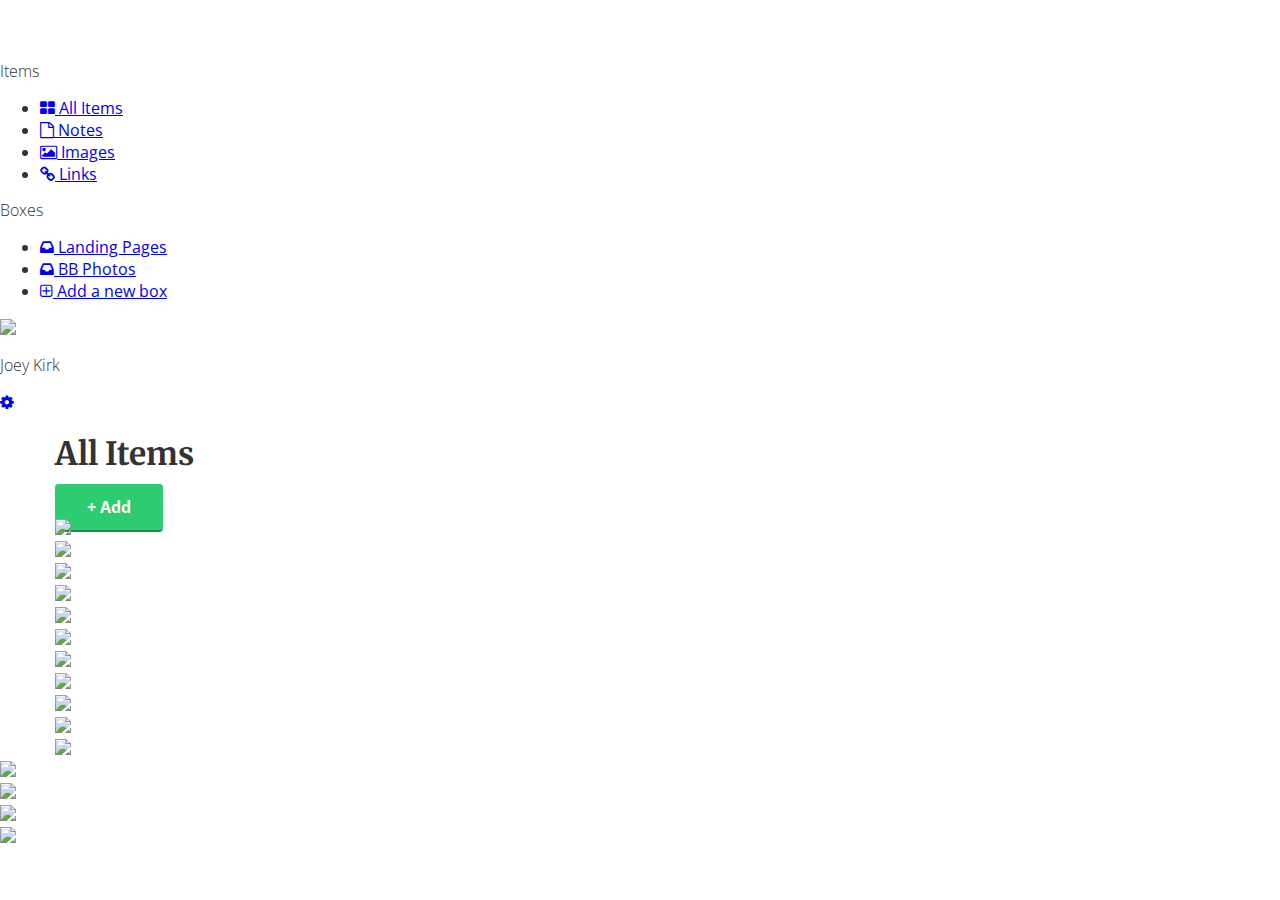
==== dashboard-images.html @ 3e9d05b1 "Assignment-33-completed" ====
<!DOCTYPE html>
 <html lang="en-us">
 <head>
   <meta http-equiv="X-UA-Compatible" content="IE=Edge">
   <meta name="viewport" content="width=device-width, initial-scale=1">
   <meta charset="UTF-8">
 
   <title>Dashboard | Blocbox</title>
 
   <!-- Google Fonts -->
  <link href='https://fonts.googleapis.com/css?family=Open+Sans:400,400italic,300,300italic,600,600italic,700,700italic|Merriweather' rel='stylesheet' type='text/css'>

   <!-- CSS -->
    <link rel="stylesheet" href="css/normalize.css">
    <link rel="stylesheet" href="css/style.css">
    <link rel="stylesheet" href="css/font-awesome.css">
    <link rel="stylesheet" href="css/animate.css">
 </head>
 <body class="dashboard">
   <!-- LEFT NAV -->
   <nav id="left-nav" class="left-nav">
     <a href="#" class="site-logo"><img src="images/site-logo.png" /></a>
     <div class="items">
       <p>Items</p>
       <ul>
         <li><a href="#"><i class="fa fa-th-large"></i> All Items</a></li>
         <li><a href="#"><i class="fa fa-file-o"></i> Notes</a></li>
         <li><a href="#"><i class="fa fa-picture-o"></i> Images</a></li>
         <li><a href="#"><i class="fa fa-link"></i> Links</a></li>
       </ul>
       <p>Boxes</p>
       <ul>
         <li><a href="#"><i class="fa fa-inbox"></i> Landing Pages</a></li>
         <li><a href="#"><i class="fa fa-inbox"></i> BB Photos</a></li>
         <li><a href="#"><i class="fa fa-plus-square-o"></i> Add a new box</a></li>
       </ul>
     </div>
     <div class="settings">
     <img src="https://s3.amazonaws.com/uifaces/faces/twitter/jsa/128.jpg">
     <p>Joey Kirk</p>
     <a href="#"><i class="fa fa-cog"></i></a>
   </div>
   </nav>
    <main role="main">
   <!-- Benefits -->
   <section class="content">
     <div class="container">
       <div class="header">
         <h1>All Items</h1>
         <a href="#" class="btn">+ Add</a>
       </div>
     </div>
     <div class="container">
       <div class="content-item">
         <div class="item-box">
          <img src="https://static.pexels.com/photos/20306/pexels-photo-large.jpg">
         </div>
       </div>
       <div class="content-item">
         <div class="item-box">
          <img src="https://static.pexels.com/photos/4602/jumping-cute-playing-animals-large.jpg">
         </div>
       </div>
       <div class="content-item">
         <div class="item-box">
          <img src="https://static.pexels.com/photos/4067/animal-pet-cute-cat-large.jpg">
         </div>
       </div>
       <div class="content-item">
         <div class="item-box">
          <img src="https://static.pexels.com/photos/20787/pexels-photo-large.jpg">
         </div>
       </div>
       <div class="content-item">
         <div class="item-box">
          <img src="https://static.pexels.com/photos/21802/pexels-photo-large.jpg">
         </div>
       </div>
       <div class="content-item">
         <div class="item-box">
          <img src="https://static.pexels.com/photos/8923/pexels-photo-large.jpg">
         </div>
       </div>
       <div class="content-item">
         <div class="item-box">
          <img src="https://static.pexels.com/photos/1173/animal-dog-pet-cute-large.jpg">
         </div>
       </div>
       <div class="content-item">
         <div class="item-box">
          <img src="https://static.pexels.com/photos/10467/pexels-photo-10467-large.jpeg">
         </div>
       </div>
       <div class="content-item">
         <div class="item-box">
          <img src="https://static.pexels.com/photos/36347/cow-pasture-animal-almabtrieb-large.jpg">
         </div>
       </div>
       <div class="content-item">
         <div class="item-box">
          <img src="https://static.pexels.com/photos/17767/pexels-photo-large.jpg">
         </div>
       </div>
     <div class="content-item">
         <div class="item-box">
          <img src="https://static.pexels.com/photos/9226/animals-birds-owl-fauna-large.jpg">
         </div>
       </div>
     </div>
     <div class="content-item">
         <div class="item-box">
          <img src="https://static.pexels.com/photos/12526/pexels-photo-12526-large.jpeg">
         </div>
       </div>
     </div>
     <div class="content-item">
         <div class="item-box">
          <img src="https://static.pexels.com/photos/6509/animal-dog-pet-snout-large.jpg">
         </div>
       </div>
     </div>
     <div class="content-item">
         <div class="item-box">
          <img src="https://static.pexels.com/photos/14930/pexels-photo-large.jpg">
         </div>
       </div>
     </div>
     <div class="content-item">
         <div class="item-box">
          <img src="https://static.pexels.com/photos/4245/eating-animal-carrot-prairie-dog-large.jpg">
         </div>
       </div>
     </div>
     </div>
   </section>
 </main>
 </body>
 </html>
---- css/style.css ----
html, body{
   overflow-x: hidden;
 }
 body {
   font-family: "Open Sans", Helvetica, Arial, sans-serif;
   color:#333333;
 }
 h1, h2, h3, h4, h5, h6 {
   font-family: "Merriweather", Helvetica, Arial, sans-serif;
 }
 h2 {
   font-size:28px;
   font-weight: normal;
   margin-bottom: 5px;
 }
 p {
   font-size:16px;
   line-height: 19px;
   font-weight: 100;
 }
 /* GRID */
 .container {
   margin-right: auto;
   margin-left: auto;
   padding-left: 15px;
   padding-right: 15px;
   position: relative;
 }
 .container:before,
 .container:after {
   content: " ";
   display: table;
 }
 .container:after {
   clear: both;
 }
 .one-half, .one-third, .one-fourth {
   width:96%;
   float:left;
   position:relative;
   min-height: 1px;
   margin:0 2% 20px;
 }
 .one-half {
   width:46%;
 }

 @media (min-width: 768px) {
   .container {
     width: 750px;
   }
   .one-half {
     width:46%;
     text-align:left;
   }
 }
 @media (min-width: 992px) {
   .container {
     width: 970px;
   }
   .one-half {
     width:46%;
   }
   .one-third {
     width:29.33333%;
   }
   .one-fourth {
     width:21%;
   }
 }
 @media (min-width: 1200px) {
   .container {
     width: 1170px;
   }
 }
 @media (min-width:1980px) {
   .hero p {
      font-size:40px;
   }
   .hero h1 {
      font-size:200px;
   }
   .hero h2 {
      font-size:176px;
   }
 }

 /* HEADER */
 header {
   color:#FFFFFF;
   background: #34495E;
   background-image: linear-gradient(206deg, #5F81A3 0%, #34495E 94%);
 }
 header nav {
   padding:1em 0;
 }
 header nav ul {
   display:inline;
   text-align: right;
   float:right;
   margin:0;
 }
 @media (max-width:768px) {
   header nav ul {
   text-align: center;
   float:none;
   }
 }
 header nav ul > li {
   list-style-type: none;
   display: inline-block;
   margin:0 15px;
 }
 header nav ul > li.btn-outline {
   padding:10px 15px;
   border:2px solid #FFFFFF;
   border-radius: 4px;
 }
 header nav ul > li.btn-outline:hover {
   background:#FFFFFF;
 }
 header nav ul > li > a {
   color:#FFFFFF;
   text-decoration: none;
 } 
 header nav ul > li > a:hover {
   text-decoration:underline;
 }
 header nav ul > li.btn-outline:hover > a {
   color:#34495E;
   text-decoration:none;
 }

 header .hero {
   text-align: center;
   display:block;
   position: relative;
 }
 header .hero h1 {
   font-size:48px;
   font-weight: normal;
   margin:95px 0 0;
 }
 header .hero p {
   font-size: 22px;
   line-height: 26px;
   font-weight: 100;
   margin:10px 0 40px;
 }
 header .hero img {
   display: block;
   margin:3em auto 0;
 }

 @media (max-width:768px) {
   header .hero img {
   width:96%;
   }
}

 /* BUTTONS */
 .btn {
   border-radius: 4px;
   color:#FFFFFF;
   font-weight: 700;
   text-decoration: none;
   padding:10px 30px;
   background: #2ECC71;
   border: 2px solid #2ECC71;
   box-shadow: 0px 2px 0px 0px #22894E;
 }
 .btn:hover {
   color:#5F81A3;
   background:#FFFFFF;
   border:2px solid #cccccc;
   box-shadow: 0px 2px 0px 0px #999999;
}

/* BENEFITS */
 .benefits {
   text-align: center;
   display:block;
   position:relative;
 }
 .benefits ul {
   margin: 0 auto;
   padding:4em 0;
 }
 .benefits ul li {
   list-style-type: none;
   display: inline-block;
 }
 .benefits i {
   color:#3498DB;
   font-size:60px;
   margin:0;
   vertical-align: middle;
 }
 .benefits h2 {
   color:#3498DB;
 }
 /* PRICING */
 .pricing {
   background: #34495E url("../images/background.png") top center no-repeat;
   background: url("../images/background.png") top center no-repeat, linear-gradient(206deg, #5F81A3 0%, #34495E 94%);
   background-size:cover;
   text-align: center;
   padding:4em 0;
 }
 .pricing h2, .pricing p {
   color:#FFFFFF;
 }
 .pricing ul {
   margin:0 auto;
   padding:2em 0;
 }
 .pricing ul li {
   list-style-type: none;
 }

 .box {
   padding:0 15px 15px;
   background: #FFFFFF;
   box-shadow: 0px 2px 4px 0px rgba(0,0,0,0.20);
   min-height: 439px;
   position: relative;
   margin-top: 25px;
 }
 .box.middle {
   min-height: 485px;
   margin-top:0px;
 }
 .box h3 {
   font-family: "Lato", Helvetica, Arial, sans-serif;
   font-weight: 600;
   text-transform: uppercase;
   background: #E2E2E2;
   box-shadow: 0px 1px 2px 0px rgba(0,0,0,0.40);
   left:0;
   right:0;
   top:0;
   text-align: center;
   margin:0 -15px 40px;
   padding:10px 0;
 }
 .box h4 {
   font-size:50px;
   font-weight: normal;
   margin:40px 0 10px;
   color:#3498DB;
 }
 .box h4 span {
   font-size:32px;
   vertical-align: top;
 }
 .box h4 span.month {
   font-family: "Open Sans", Helvetica, Arial, sans-serif;
   font-weight: 100;
   color:#888888;
   font-size:20px;
   vertical-align: middle;
 }
 .box ul li {
   font-size:18px;
   margin-bottom:20px;
   font-weight: 100;
 }
 .box .btn {
   position:absolute;
   bottom:20px;
   left:20px;
   right:20px;
 }
 .small {
   font-size: 12px;
   color: #FEFEFE;
   line-height: 15px;
   font-style:italic;
 }
 /* TESTIMONIALS */
 .testimonials {
   padding:4em 0;
   text-align: center;
 }
 .testimonials h2 {
   color:#3498DB;
 }
 .testimonials ul li {
   list-style-type: none;
 }
 @media (min-width:992px) {
    .testimonials li.offset {
      position:relative;
      top:20px;
   }
 }
 .testimonials blockquote {
   color:#FFFFFF;
   text-align: left;
   font-style: italic;
   background:#34495E;
   position: relative;
   padding:30px;
   width:auto;
   margin:0;
 }
 .testimonials blockquote:after {
   top: 100%;
   left: 13%;
   border: solid transparent;
   content: " ";
   height: 0;
   width: 0;
   position: absolute;
   pointer-events: none;
   border-top-color: #34495E;
   border-width: 10px;
   margin-left: -10px;
 }
 .testimonials img {
   height: 65px;
   width: 65px;
   border-radius:50%;
   float: left;
   display: inline-block;
   margin:20px 10px 0 0;
 }
 .testimonials p.name {
   float: left;
   display: inline-block;
   text-align: left;
   font-size:13px;
   margin-top: 30px;
 } 
/* FOOTER */
 footer {
   background-color: #34495E;
   background-image: linear-gradient(to top,
      #3498DB 0%, #3498DB 50%, #34495E 50%, #34495E 100%);
   color: #FFFFFF;
   position: relative;
   overflow: hidden;
   z-index: 0;
 }
 @media (min-width: 992px) {
   footer {
      height:150px;
   }
 }
 footer p, footer nav ul {
   font-size:14px;
   font-weight:100;
   text-align: center;
   margin: 10px auto 0;
 }
 footer nav ul li {
   list-style-type: none;
   display: inline;
 }
 footer nav ul li a {
   color:#FFFFFF;
   text-decoration: none;
 }
 footer nav ul li a:hover {
   text-decoration:underline;
 }
 footer .right-footer-block {
   background-color: transparent;
 }
 footer .logo{
   padding: 2.35em 0;
   margin: 0 auto;
   display: block;
 }
 @media (min-width: 992px){
   footer{
     background-color: #3498DB;
     background-image: linear-gradient(to left,
        #3498DB 0%, #3498DB 33.33337%, #34495E 33.33337%, #34495E 100%);
     height: 100px;
   }
   footer p, footer nav ul{
     padding: 2em 0;
     text-align: left;
   }
   footer .right-footer-block {
     background-color: #3498DB;
   }
   footer .logo{
     padding: 2em 0 2em 1.5em;
   }
 }
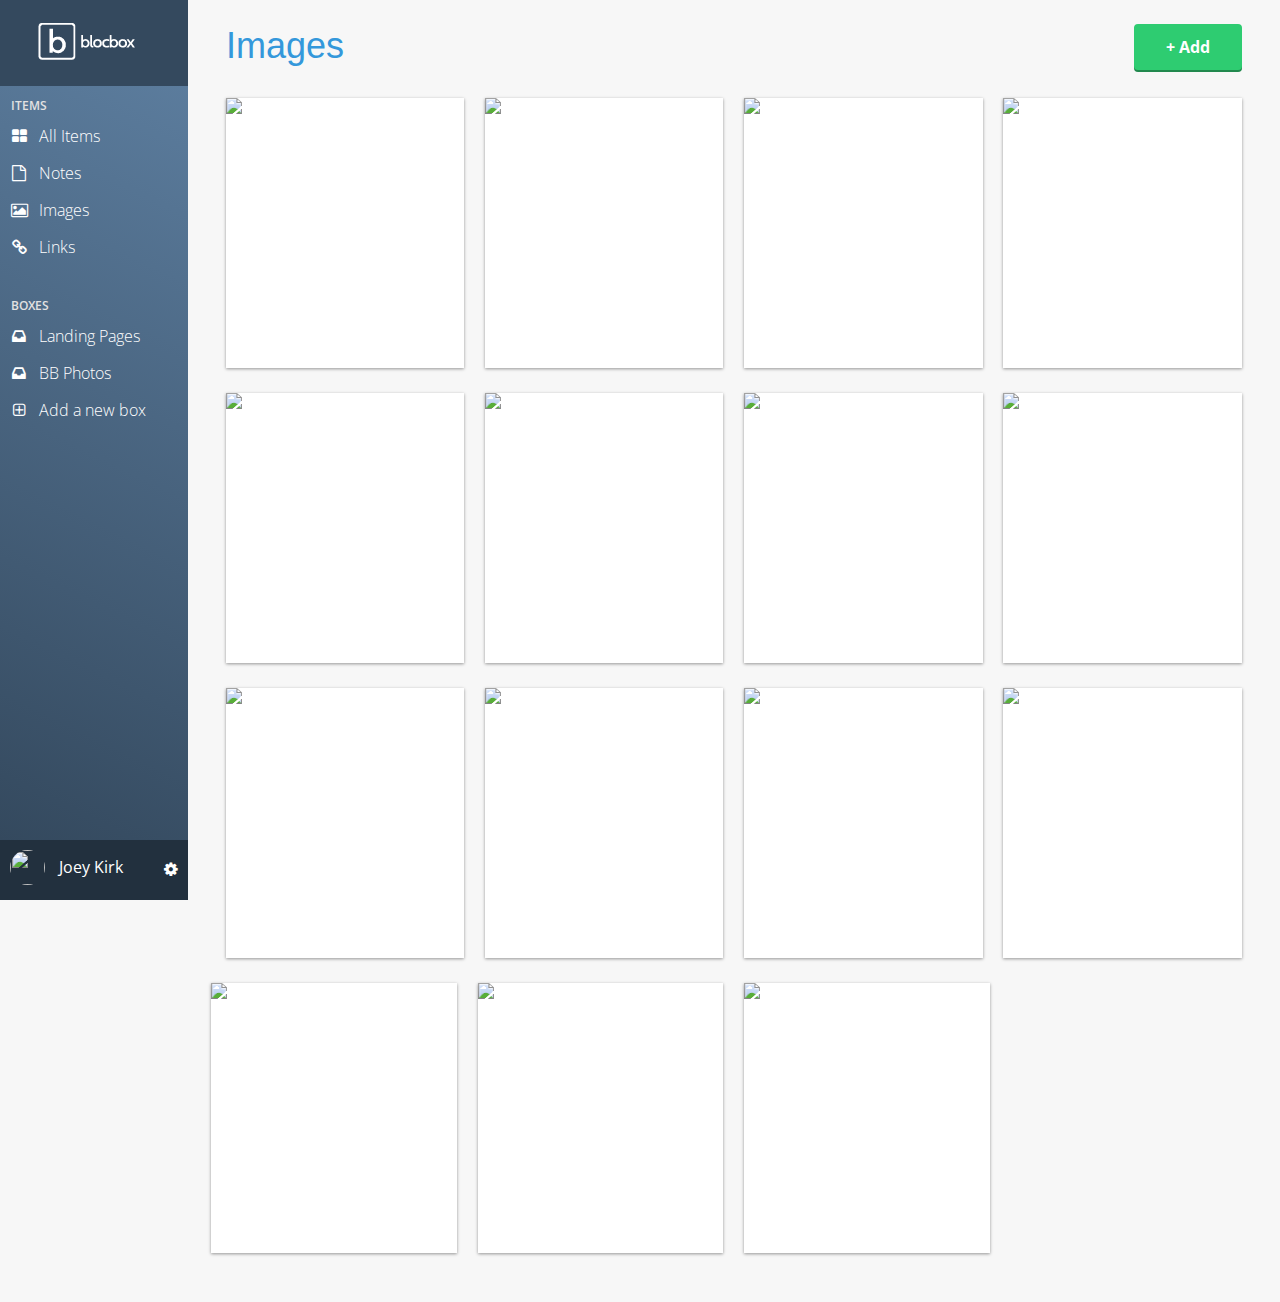
==== commit 9ebe48ba: "Checkpoint-34-completed" ====
--- a/dashboard-images.html
+++ b/dashboard-images.html
@@ -25,7 +25,7 @@
        <ul>
          <li><a href="#"><i class="fa fa-th-large"></i> All Items</a></li>
          <li><a href="#"><i class="fa fa-file-o"></i> Notes</a></li>
-         <li><a href="#"><i class="fa fa-picture-o"></i> Images</a></li>
+         <li><a href="dashboard-images.html"><i class="fa fa-picture-o"></i> Images</a></li>
          <li><a href="#"><i class="fa fa-link"></i> Links</a></li>
        </ul>
        <p>Boxes</p>
@@ -46,7 +46,7 @@
    <section class="content">
      <div class="container">
        <div class="header">
-         <h1>All Items</h1>
+         <h1>Images</h1>
          <a href="#" class="btn">+ Add</a>
        </div>
      </div>
@@ -106,7 +106,6 @@
           <img src="https://static.pexels.com/photos/9226/animals-birds-owl-fauna-large.jpg">
          </div>
        </div>
-     </div>
      <div class="content-item">
          <div class="item-box">
           <img src="https://static.pexels.com/photos/12526/pexels-photo-12526-large.jpeg">
--- a/css/style.css
+++ b/css/style.css
@@ -389,4 +389,202 @@
    footer .logo{
      padding: 2em 0 2em 1.5em;
    }
+ }
+
+/* DASHBOARD */
+ .dashboard {
+   background:#F7F7F7;
+ }
+ .left-nav {
+   height: 100vh;
+   width:14.66666667%;
+   color:#FFFFFF;
+   background: #34495E;
+   background-image: linear-gradient(206deg, #5F81A3 0%, #34495E 94%);
+   float:left;
+   position: fixed;
+   display:block;
+ }
+ .left-nav .site-logo {
+   padding:20px 0;
+   background:#34495E;
+   display:block;
+   text-align: center;
+ }
+ .left-nav .items {
+   padding:0 6%;
+ }
+ .left-nav .items p {
+   font-weight: 600;
+   text-transform: uppercase;
+   font-size: 12px;
+   color: #E2E2E2;
+   line-height: 15px;
+ }
+ .left-nav .items ul {
+   margin:0 0 40px;
+   padding:0;
+ }
+ .left-nav .items ul li {
+   list-style-type: none;
+   margin-bottom: 15px;
+ }
+ .left-nav .items ul li a {
+   color:#FFFFFF;
+   text-decoration: none;
+   font-weight: 100;
+ }
+ .left-nav .items ul li a i {
+   width:16px;
+   text-align: center;
+   margin-right:8px;
+ }
+ /* LEFT NAVBAR SETTINGS */
+ .left-nav .settings {
+   position:absolute;
+   background:#22303E;
+   width:100%;
+   bottom:0;
+   left:0;
+   right:0;
+   padding:10px 0;
+ }
+ .left-nav .settings img {
+   height:35px;
+   width:35px;
+   border-radius: 50%;
+   margin-left:10px;
+   display: inline-block;
+ }
+ .left-nav .settings p {
+   display: inline-block;
+   vertical-align: top;
+   padding-top: 8px;
+   font-weight: 400;
+   margin:0 0 0 10px;
+ }
+ .left-nav .settings a {
+   color:#FFFFFF;
+   text-decoration: none;
+   text-align: right;
+   float: right;
+   margin-right:10px;
+   margin-top:8px;
+ }
+/* CONTENT */
+ .content {
+   padding:6em 1% 1.5em;
+   float:right;
+   width:98%;
+   position: relative;
+ }
+ .content .header {
+   margin:0 1% 20px;
+ }
+ .content .header h1 {
+   font-family: "Lato", Helvetica, Arial, sans-serif;
+   font-weight: 100;
+   margin:0 0 30px;
+   font-size: 36px;
+   color: #3498DB;
+   line-height: 44px;
+   float: left;
+   display:inline-block;
+ }
+ .content .header > a {
+   float:right;
+ }
+ .content-item {
+   width:96%;
+   margin:0 2% 25px;
+   float:left;
+   display:block;
+ }
+ .item-box {
+   display:block;
+   height:230px;
+   background: #FFFFFF;
+   box-shadow: 0px 1px 3px 0px rgba(0,0,0,0.40);
+   position: relative;
+   overflow: hidden;
+   padding:20px;
+ }
+ /* Larger Mobile Devices */
+ @media (min-width:460px) {
+   .content {
+     padding:1.5em 1%;
+     float:right;
+     width:90%;
+     position: relative;
+   }
+   .content-item {
+     width:46%;
+     margin:0 2% 25px;
+     float:left;
+     display:block;
+   }
+ }
+/* Tablets */
+ @media (min-width:768px) {
+   .content {
+     padding:1.5em 5%;
+     float:right;
+     width:90%;
+     position: relative;
+   }
+   .content > .container {
+     width:700px;
+   }
+   .content-item {
+     width:31.33333%;
+     margin:0 1% 25px;
+   }
+ }
+/* Laptops and Desktops */
+ @media (min-width:992px) {
+   .content {
+     padding:1.5em 1%;
+     float:right;
+     width:83.33333333%;
+     position: relative;
+   }
+   .content > .container {
+     width:auto;
+   }
+   .content-item {
+     width:23%;
+     margin:0 1% 25px;
+   }
+ }
+ .item-box > img {
+   position:absolute;
+   height:100%;
+   width:auto;
+   top:0;
+   left:0;
+   right:0;
+ }
+ .item-box h2 {
+   font-family: 'Lato', Helvetica, Arial, sans-serif;
+   font-weight: 700;
+   font-size: 15px;
+   line-height: 17px;
+   margin:0;
+ }
+ .item-box h2 a {
+   color: #3498DB;
+   text-decoration: none;
+ }
+ .item-box h2 img {
+   width:16px;
+   height:16px;
+   position:relative;
+   top:2px;
+   margin-right:5px;
+ }
+ .item-box p {
+   font-size: 14px;
+   color: #333333;
+   line-height: 18px;
+   margin:5px 0 0;
  }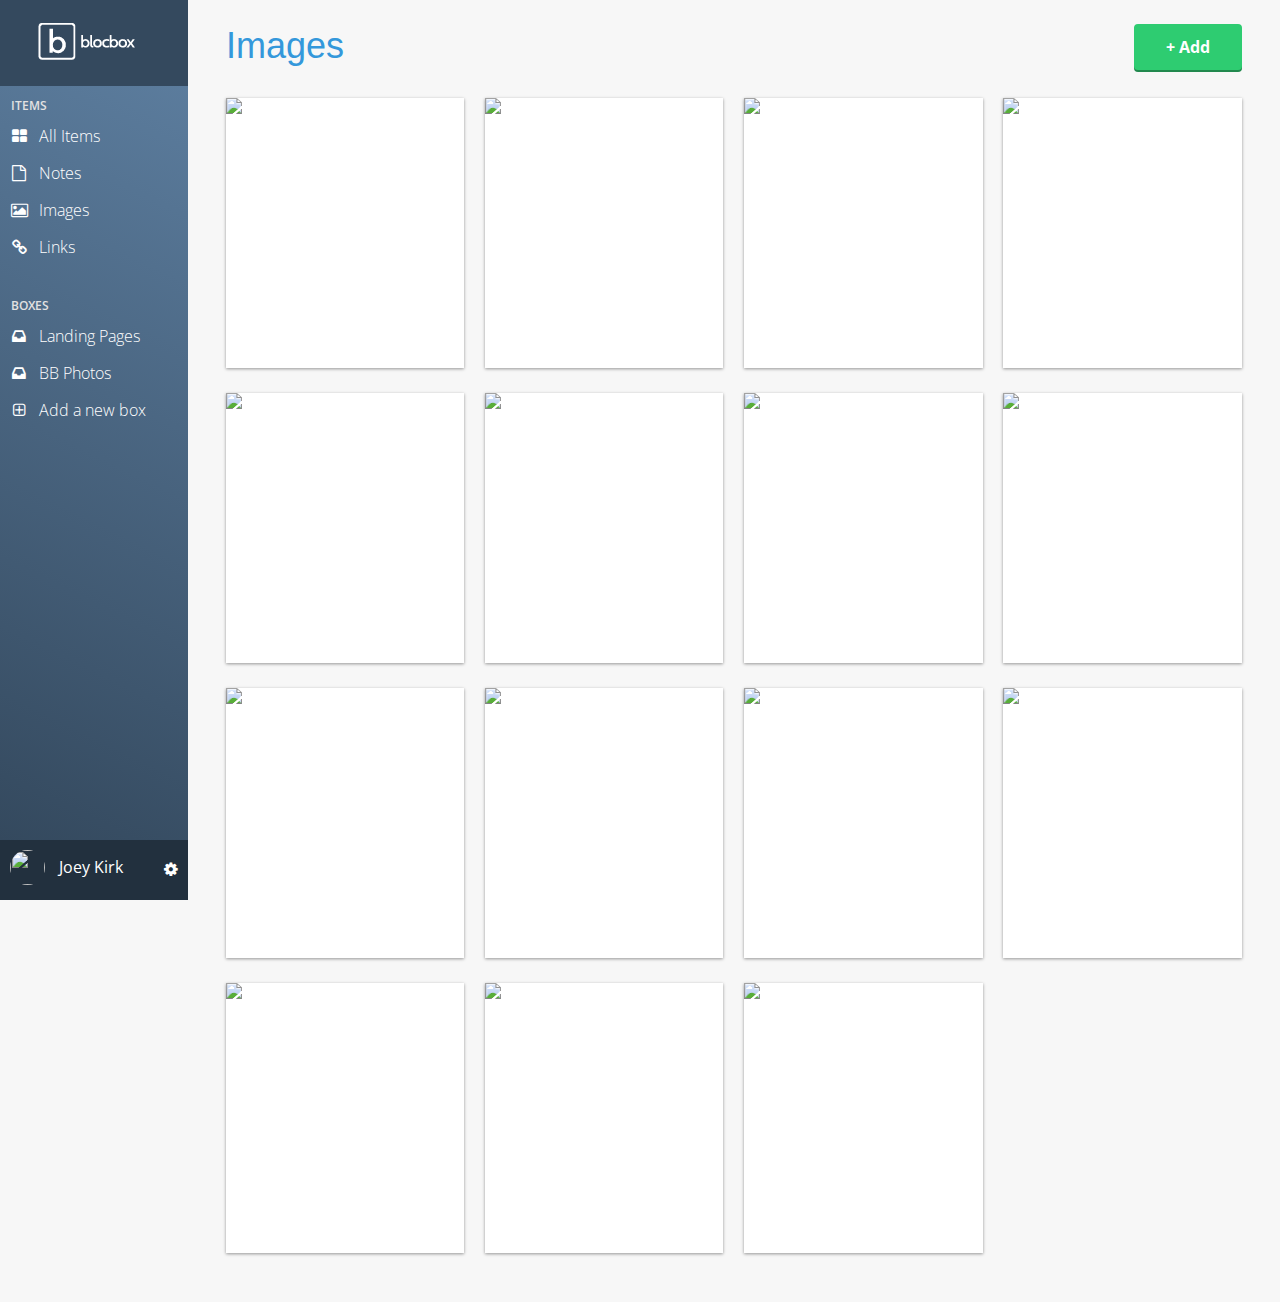
==== commit 6db1cdff: "Assignment-34. Fixed content items." ====
--- a/dashboard-images.html
+++ b/dashboard-images.html
@@ -111,19 +111,16 @@
           <img src="https://static.pexels.com/photos/12526/pexels-photo-12526-large.jpeg">
          </div>
        </div>
-     </div>
      <div class="content-item">
          <div class="item-box">
           <img src="https://static.pexels.com/photos/6509/animal-dog-pet-snout-large.jpg">
          </div>
        </div>
-     </div>
      <div class="content-item">
          <div class="item-box">
           <img src="https://static.pexels.com/photos/14930/pexels-photo-large.jpg">
          </div>
        </div>
-     </div>
      <div class="content-item">
          <div class="item-box">
           <img src="https://static.pexels.com/photos/4245/eating-animal-carrot-prairie-dog-large.jpg">
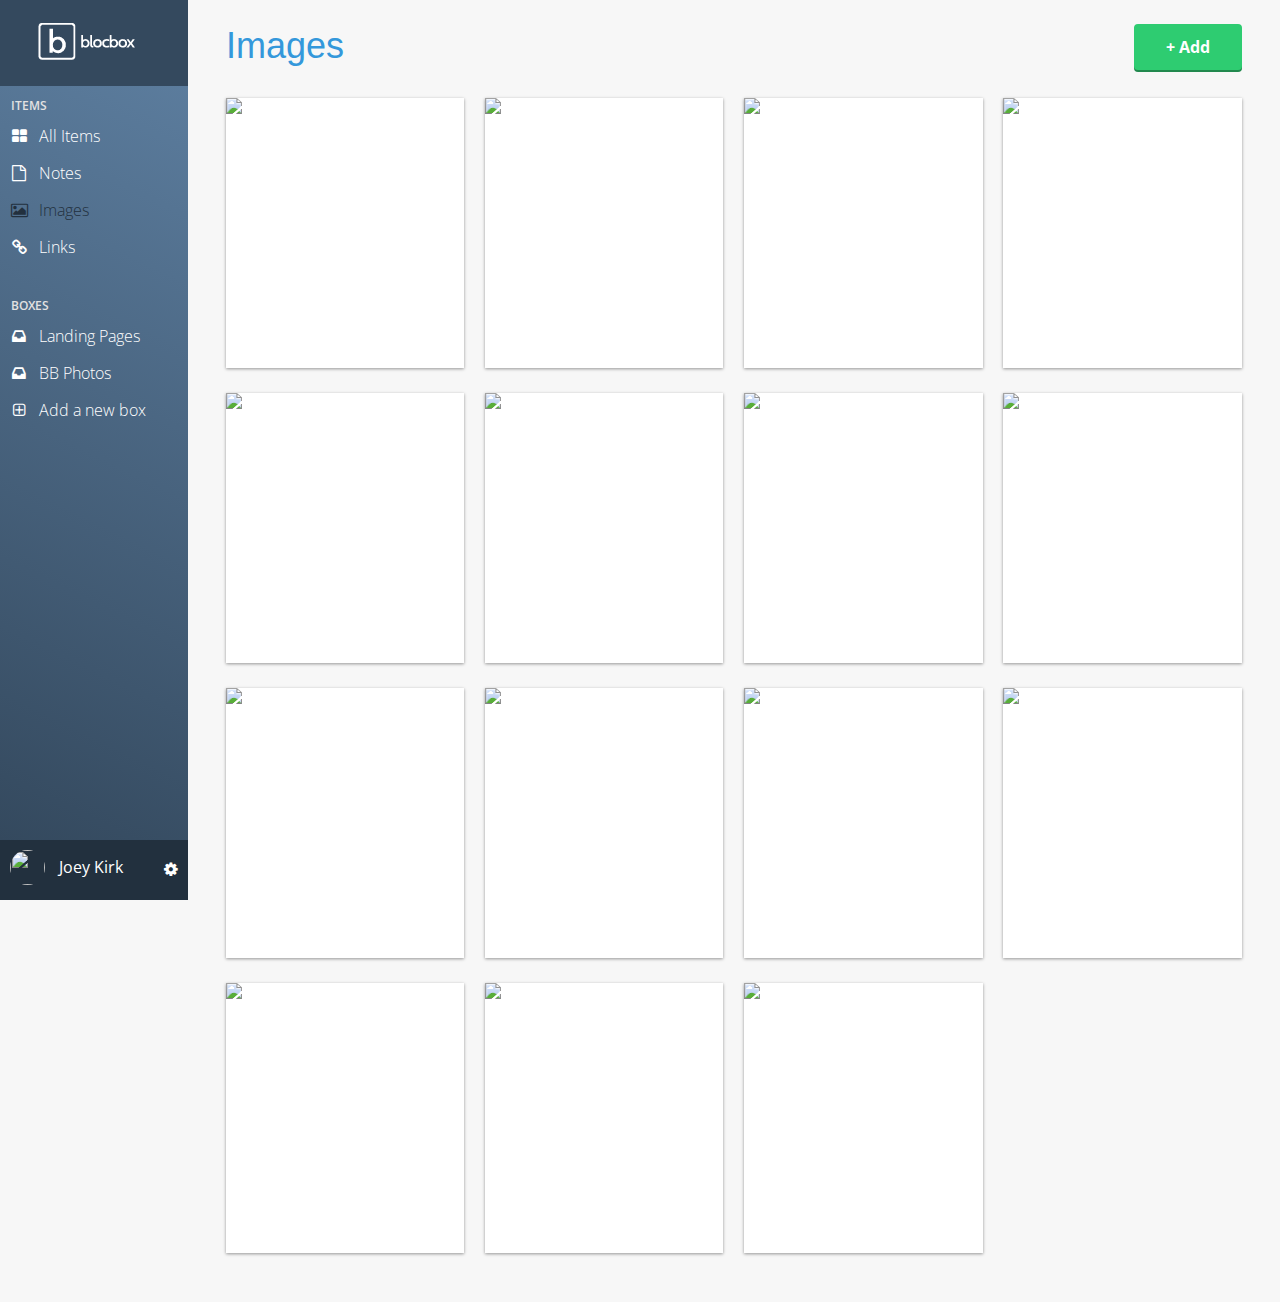
==== commit 0f8d8b7c: "Assignment 34 completed" ====
--- a/dashboard-images.html
+++ b/dashboard-images.html
@@ -25,7 +25,7 @@
        <ul>
          <li><a href="#"><i class="fa fa-th-large"></i> All Items</a></li>
          <li><a href="#"><i class="fa fa-file-o"></i> Notes</a></li>
-         <li><a href="dashboard-images.html"><i class="fa fa-picture-o"></i> Images</a></li>
+         <li class="active"><a class="active" href="dashboard-images.html"><i class="fa fa-picture-o"></i> Images</a></li>
          <li><a href="#"><i class="fa fa-link"></i> Links</a></li>
        </ul>
        <p>Boxes</p>
@@ -128,7 +128,7 @@
        </div>
      </div>
      </div>
-   </section>
+   </section> 
  </main>
  </body>
  </html>--- a/css/style.css
+++ b/css/style.css
@@ -439,6 +439,9 @@
    text-align: center;
    margin-right:8px;
  }
+ .left-nav .items ul li a.active {
+   color:#22303E;
+ }
  /* LEFT NAVBAR SETTINGS */
  .left-nav .settings {
    position:absolute;
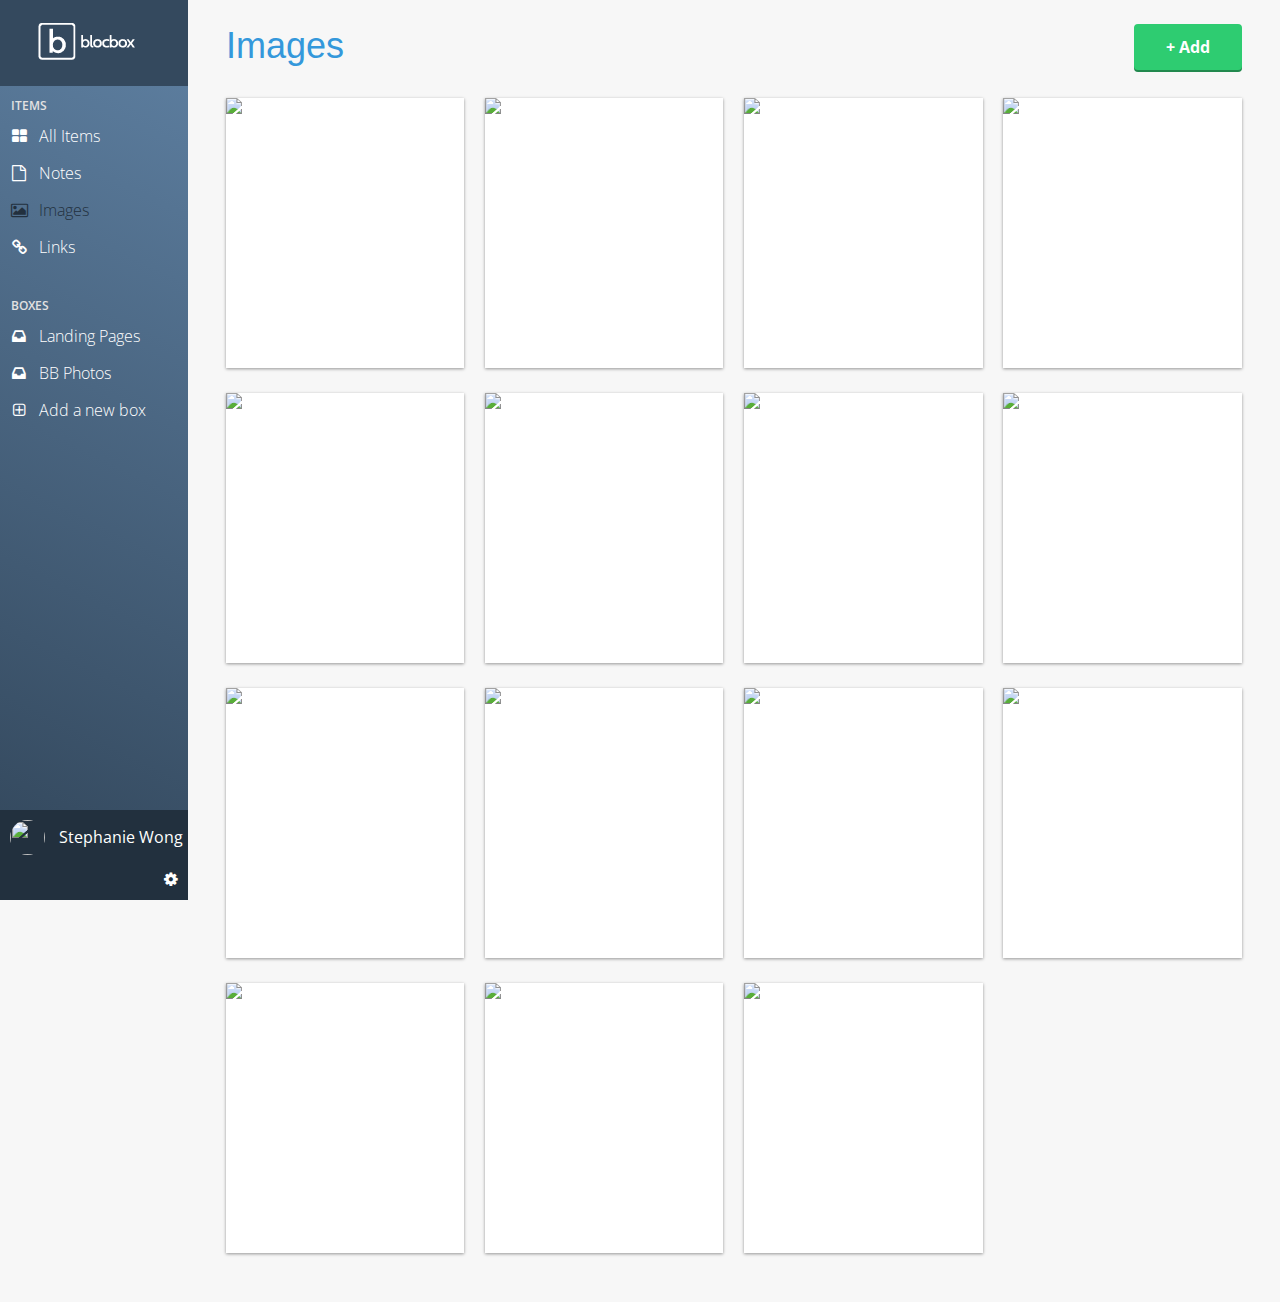
==== commit dd3d633a: "Final deploy" ====
--- a/dashboard-images.html
+++ b/dashboard-images.html
@@ -36,8 +36,8 @@
        </ul>
      </div>
      <div class="settings">
-     <img src="https://s3.amazonaws.com/uifaces/faces/twitter/jsa/128.jpg">
-     <p>Joey Kirk</p>
+     <img src="images/Stephanie2015-150x150">
+     <p>Stephanie Wong</p>
      <a href="#"><i class="fa fa-cog"></i></a>
    </div>
    </nav>
--- a/css/style.css
+++ b/css/style.css
@@ -396,14 +396,68 @@
    background:#F7F7F7;
  }
  .left-nav {
-   height: 100vh;
-   width:14.66666667%;
-   color:#FFFFFF;
-   background: #34495E;
-   background-image: linear-gradient(206deg, #5F81A3 0%, #34495E 94%);
-   float:left;
-   position: fixed;
+   height: 100%;
+   width:280px;
+   position: absolute;
+   -webkit-transition: all 0.3s ease-in-out;
+   -moz-transition: all 0.3s ease-in-out;
+   -o-transition: all 0.3s ease-in-out;
+   transition: all 0.3s ease-in-out;
+   transform: translate(-280px,0);
+     -webkit-transform: translate(-280px,0); /** Chrome & Safari **/
+     -o-transform: translate(-280px,0); /** Opera **/
+     -moz-transform: translate(-280px,0); /** Firefox **/
+ }
+ @media (min-width:992px) {
+   .left-nav {
+     height: 100vh;
+     width:14.66666667%;
+     color:#FFFFFF;
+     background: #34495E;
+     background-image: linear-gradient(206deg, #5F81A3 0%, #34495E 94%);
+     float:left;
+     position: fixed;
+     display:block;
+     transform: translate(0,0);
+     -webkit-transform: translate(0,0); /** Chrome & Safari **/
+     -o-transform: translate(0,0); /** Opera **/
+     -moz-transform: translate(0,0); /** Firefox **/
+   }
+   .left-nav.open {
+     width:14.66666667%;
+     transform: translate(0,0);
+     -webkit-transform: translate(0,0); /** Chrome & Safari **/
+     -o-transform: translate(0,0); /** Opera **/
+     -moz-transform: translate(0,0); /** Firefox **/
+   }
+   .hamburger {
+     display:none;
+   }
+ }
+ .left-nav.open {
    display:block;
+   width:280px;
+   -webkit-transition: all 0.3s ease-in-out;
+   -moz-transition: all 0.3s ease-in-out;
+   -o-transition: all 0.3s ease-in-out;
+   transition: all 0.3s ease-in-out;
+   transform: translate(0,0);
+     -webkit-transform: translate(0,0); /** Chrome & Safari **/
+     -o-transform: translate(0,0); /** Opera **/
+     -moz-transform: translate(0,0); /** Firefox **/
+     z-index: 100;
+ }
+ .hamburger {
+   position:absolute;
+   z-index: 1000;
+   background:#34495E;
+   color:#FFF;
+   text-decoration: none;
+   font-size: 22px;
+   padding: 10px 15px;
+   border-radius: 4px;
+   left: 5px;
+   top: 15px;
  }
  .left-nav .site-logo {
    padding:20px 0;
@@ -474,6 +528,9 @@
    margin-right:10px;
    margin-top:8px;
  }
+ .settings-menu ul li a {
+   text-align:left;
+ }
 /* CONTENT */
  .content {
    padding:6em 1% 1.5em;
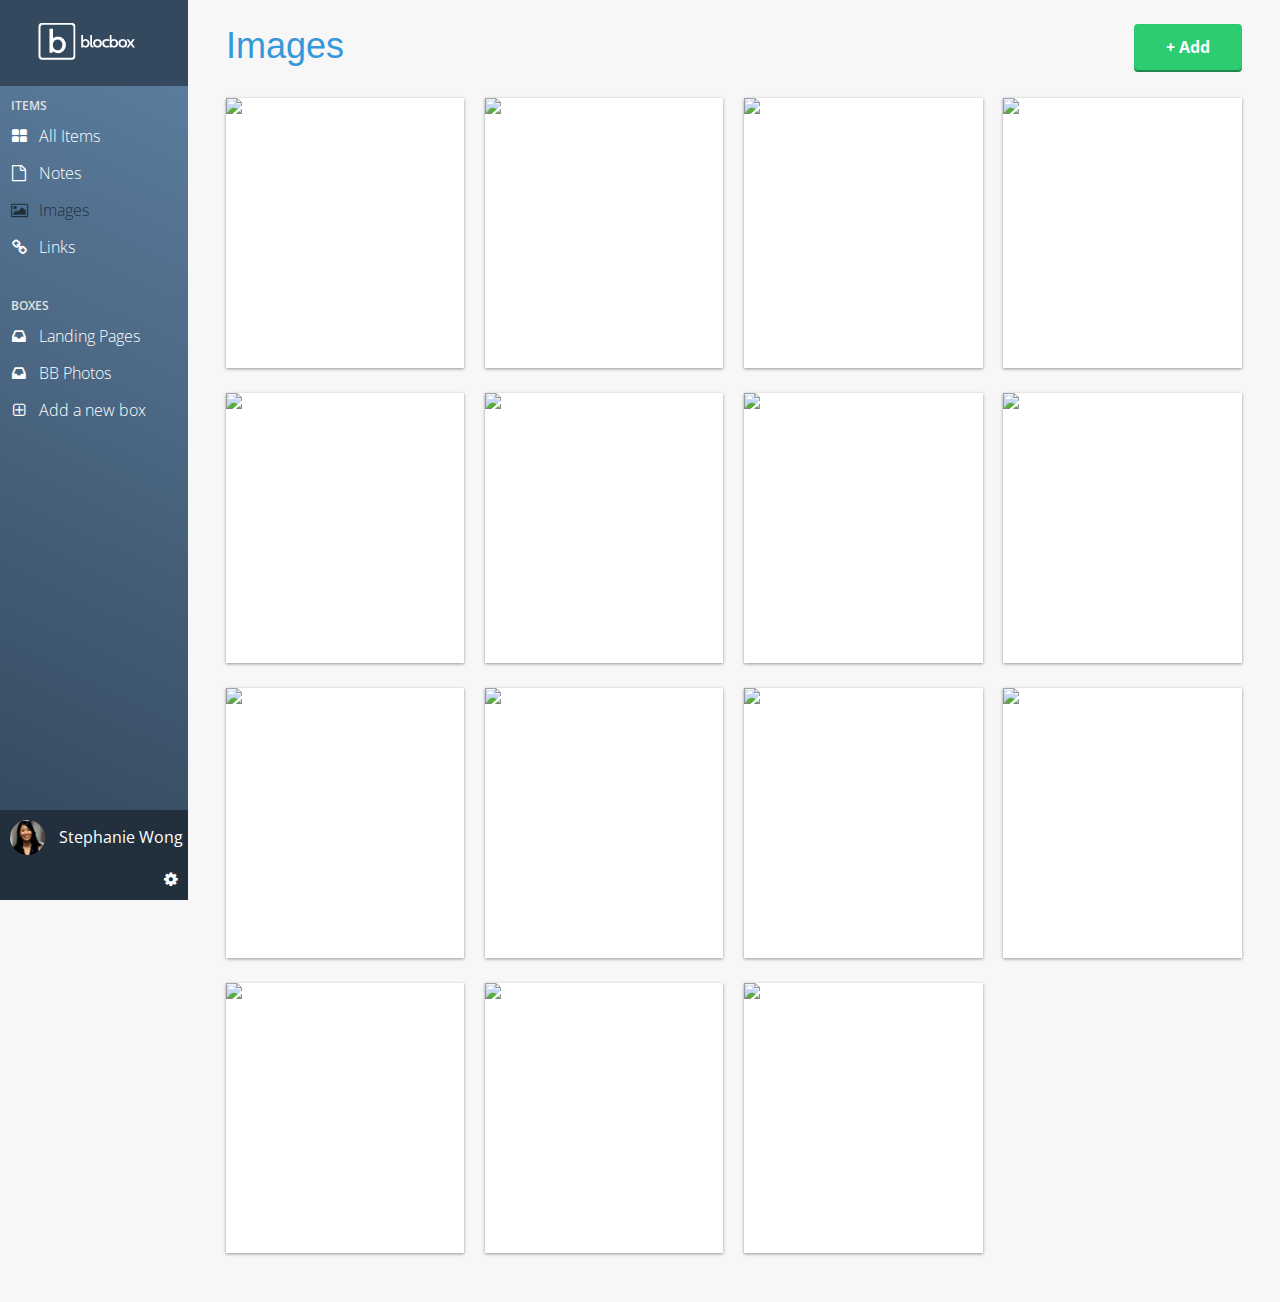
==== commit 5d9e3869: "Final deploy, picture update" ====
--- a/dashboard-images.html
+++ b/dashboard-images.html
@@ -36,7 +36,7 @@
        </ul>
      </div>
      <div class="settings">
-     <img src="images/Stephanie2015-150x150">
+     <img src="http://swong17.github.io/Blocbox/images/Stephanie2015-150x150.jpg">
      <p>Stephanie Wong</p>
      <a href="#"><i class="fa fa-cog"></i></a>
    </div>
